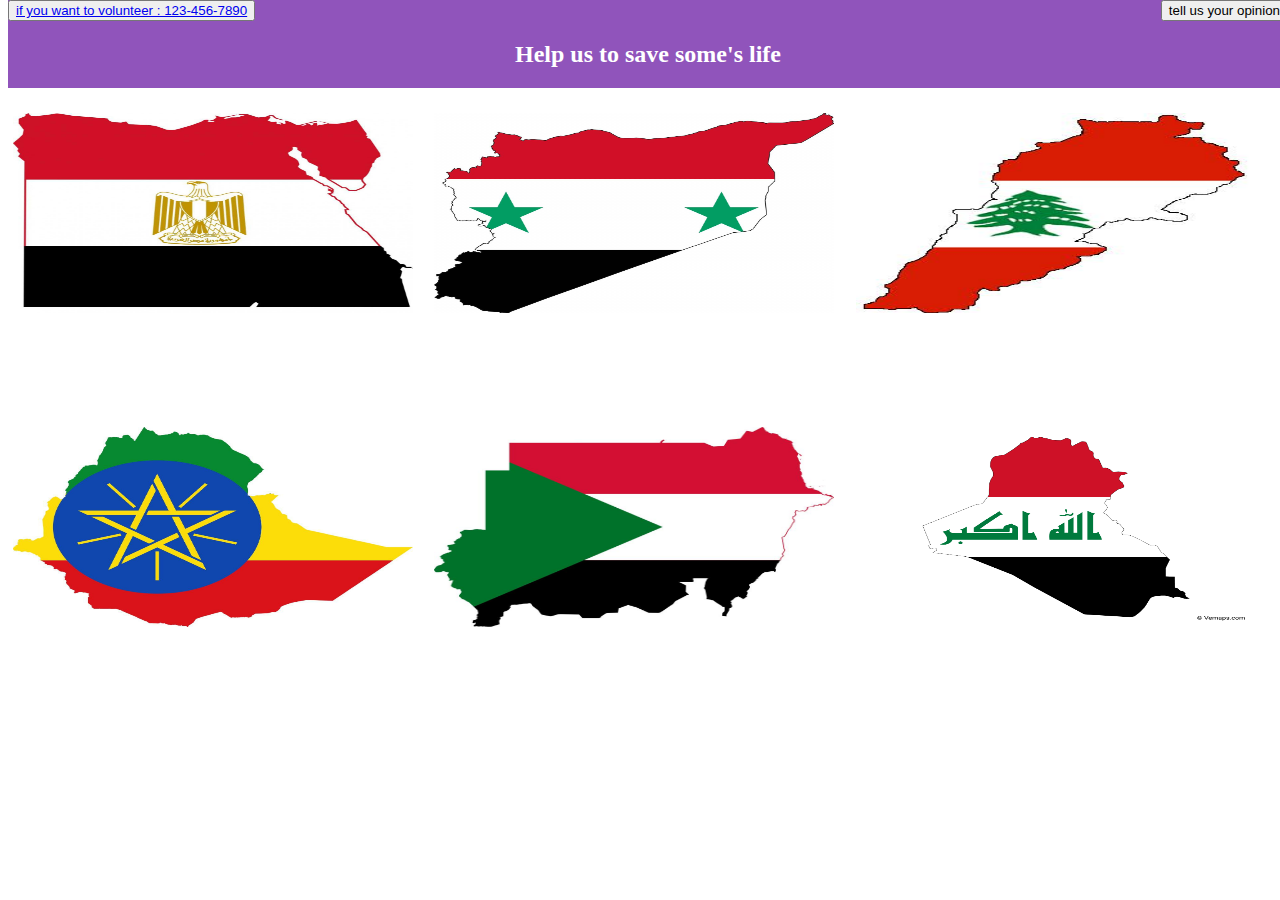
==== index2.html @ 2c43f0ca "solo" ====
<!DOCTYPE html>
<html>
<head>
	<title>Donations</title>
	<link rel="stylesheet" type="text/css" href="style.css">
	<script src="https://code.jquery.com/jquery-3.5.1.min.js" integrity="sha256-9/aliU8dGd2tb6OSsuzixeV4y/faTqgFtohetphbbj0=" crossorigin="anonymous"></script>
</head>
<body >
	<header>
<button ><a href="tel:123-456-7890">if you want to volunteer : 123-456-7890</a></button>
<button style="float: right;">tell us your opinion</button>
<h2 style="text-align: center;" >Help us to save some's life</h2>
</header>
<div class="row">
    <div class="column">
<input type="image" src="egypt.jpg" style="width: 400px;height: 200px;margin-top:100px" />
    </div>

    <div class="column">
<input type="image" src="syria.jpg" style ="width: 400px;height: 200px;margin-top:100px" />
    </div>

    <div class="column">
<input type="image" src="lebanon.jpg" style ="width: 400px;height: 200px;margin-top:100px"/>
    </div>
  </div>
  <div class="row2">
    <div class="column2">
<input type="image" src="oo.jpg" style="width: 400px;height: 200px;margin-top:100px" />
    </div>

    <div class="column2">
<input type="image" src="pal.jpg"  style ="width: 400px;height: 200px;margin-top:100px" />
    </div>

    <div class="column2">
<input type="image" src="iraq.jpg" style ="width: 400px;height: 200px;margin-top:100px"/>
    </div>
  </div>
  <script src="jquery.js"></script>
  <script src="main.js"></script>
</body>
</html>
---- style.css ----
#b1{
	font-family: sans-serif;
	/*margin: 0px
	padding:0px*/
	background-image: url("tr9.jpg") ;
	background-size:1800px 700px ;
	background-repeat: no-repeat;
	background-position: top
	background-size: cover;

/*background-color: #C5EBE9
*/}



header {
  background-color:#9054BB;
  color: white;
	position: fixed;
	top: 0px;
 	 width: 100%;
  	left: 0px
  	bottom:50px;
}
.login {
	margin:100px 500px 0px 20px;
		text-align:center;
		position: absolute;
	transform: translate(0%,20%);
	background ;
	top: 30%
	left:10%;
	padding: 30px 10px 20px 10px;
}
/*.country {
  position: relative;
  width: 50%;
}
.image1 {
  display: block;
  width: 100%;
  height: auto;
  margin-top: 500px

}

.overlay {
  position: absolute;
  bottom: 0;
  left: 0;
  right: 0;
  background-color: #008CBA;
  overflow: hidden;
  width: 100%;
  height: 0;
  transition: .5s ease;
}
.container:hover .overlay {
  height: 100%;
}
.text {
  color: white;
  font-size: 20px;
  position: absolute;
  top: 50%;
  left: 50%;
  -webkit-transform: translate(-50%, -50%);
  -ms-transform: translate(-50%, -50%);
  transform: translate(-50%, -50%);
  text-align: center;
}*/



* {
	box-sizing: border-box;
}

.column {
	float: left;
	width: 33.33%;
	padding: 5px;
}

.row::after {
	content: "";
	display: table;
	clear: both;
}
* {
	box-sizing: border-box;
}

.column2 {
	float: left;
	width: 33.33%;
	padding: 5px;
}

.row2::after {
	content: "";
	display: table;
	clear: both;
}
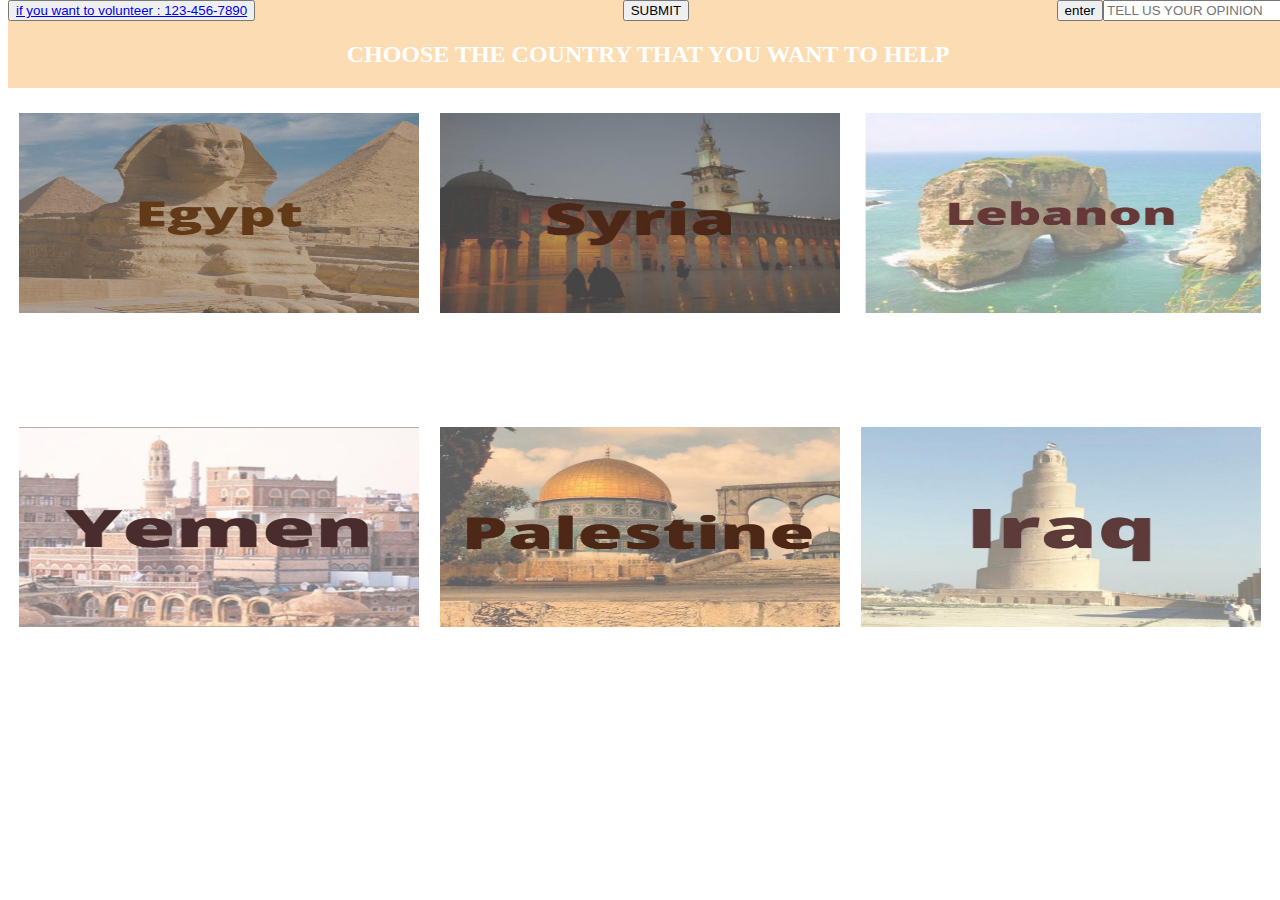
==== commit f4e26ba8: "SOLO" ====
--- a/index2.html
+++ b/index2.html
@@ -3,41 +3,50 @@
 <head>
 	<title>Donations</title>
 	<link rel="stylesheet" type="text/css" href="style.css">
+
 	<script src="https://code.jquery.com/jquery-3.5.1.min.js" integrity="sha256-9/aliU8dGd2tb6OSsuzixeV4y/faTqgFtohetphbbj0=" crossorigin="anonymous"></script>
 </head>
-<body >
+<body id="bod" >
+  
 	<header>
-<button ><a href="tel:123-456-7890">if you want to volunteer : 123-456-7890</a></button>
-<button style="float: right;">tell us your opinion</button>
-<h2 style="text-align: center;" >Help us to save some's life</h2>
+<button  id="button1" style="float: left"><a href="tel:123-456-7890">if you want to volunteer : 123-456-7890</a></button>
+   <button id="subbb">SUBMIT</button>
+
+<input type="text" placeholder="TELL US YOUR OPINION" style="float: right" id="opinion">
+<button style="float: right" id="enter">enter</button>
+<h2 style="text-align: center;" >CHOOSE THE COUNTRY THAT YOU WANT TO HELP</h2>
 </header>
+
 <div class="row">
     <div class="column">
-<input type="image" src="egypt.jpg" style="width: 400px;height: 200px;margin-top:100px" />
+<input type="image" src="eg2.jpg" id ="egypt" style="width: 400px;height: 200px;margin-top:100px" />
     </div>
 
     <div class="column">
-<input type="image" src="syria.jpg" style ="width: 400px;height: 200px;margin-top:100px" />
+<input type="image" src="syr.jpg" id="syria" style ="width: 400px;height: 200px;margin-top:100px" />
     </div>
 
     <div class="column">
-<input type="image" src="lebanon.jpg" style ="width: 400px;height: 200px;margin-top:100px"/>
+<input type="image" src="leb.jpg" id="lebanon" style ="width: 400px;height: 200px;margin-top:100px"/>
     </div>
   </div>
   <div class="row2">
     <div class="column2">
-<input type="image" src="oo.jpg" style="width: 400px;height: 200px;margin-top:100px" />
+<input type="image" src="yamen.jpg" id="oo" style="width: 400px;height: 200px;margin-top:100px" />
     </div>
 
     <div class="column2">
-<input type="image" src="pal.jpg"  style ="width: 400px;height: 200px;margin-top:100px" />
+<input type="image" src="pal.jpg" id="pal" style ="width: 400px;height: 200px;margin-top:100px" />
     </div>
 
     <div class="column2">
-<input type="image" src="iraq.jpg" style ="width: 400px;height: 200px;margin-top:100px"/>
+<input type="image" src="iraq.jpg" id="iraq" style ="width: 400px;height: 200px;margin-top:100px"/>
+
     </div>
   </div>
+
   <script src="jquery.js"></script>
   <script src="main.js"></script>
+
 </body>
 </html>--- a/style.css
+++ b/style.css
@@ -1,36 +1,61 @@
 #b1{
 	font-family: sans-serif;
-	/*margin: 0px
+
+
+/*	margin: 0px
 	padding:0px*/
-	background-image: url("tr9.jpg") ;
-	background-size:1800px 700px ;
+	background-image: url("hhh.jpg") ;
+	background-size:1500px 900px ;
 	background-repeat: no-repeat;
 	background-position: top
 	background-size: cover;
 
-/*background-color: #C5EBE9
-*/}
-
+}
+#h1{
+	text-align: center;
+	color:#D6B487 ;
+	font-family: sans-serif;
+	background-color: white;
+
+}
+/*#bod{
+	background-color: #FFCC8B
+}*/
 
 
 header {
-  background-color:#9054BB;
+  background-color:#FCDCB3;
   color: white;
 	position: fixed;
 	top: 0px;
  	 width: 100%;
   	left: 0px
-  	bottom:50px;
+  	bottom:40px;
+}
+.button1 {
+	  border: none;
+position: fixed;
+text-align: center;
+  text-decoration: none;
+
+  display: inline-block;
+  font-size: 16px;
+  cursor: pointer
+    background-color: white
+    padding:;
+
 }
 .login {
-	margin:100px 500px 0px 20px;
-		text-align:center;
-		position: absolute;
+	
+	background-color: white;
+	margin:100px 600px 0px 20px;
+	text-align:center;
+	position: absolute;
 	transform: translate(0%,20%);
 	background ;
 	top: 30%
 	left:10%;
-	padding: 30px 10px 20px 10px;
+	padding: 30px 50px 40px 50px;
 }
 /*.country {
   position: relative;
@@ -101,4 +126,81 @@
 	content: "";
 	display: table;
 	clear: both;
+}
+
+.H{
+	border-radius: 50%;
+ 	padding: 100px;
+  	border: none;
+  	margin: 100px 70px;
+	background-image: url('https://www.anera.org/wp-content/uploads/2016/09/Education_hover.png');
+
+}
+.E{
+	border-radius: 50%;
+ 	padding: 100px;
+  	border: none;
+  	margin: 100px 70px;
+	background-image: url();
+
+}
+.C{
+	border-radius: 50%;
+ 	padding: 100px;
+  	border: none;
+  	margin: 100px 70px;
+	background-image: url(health.png);
+
+}
+#bod{
+/*	background-image: url(sav.jpg);
+*/	text-align: center;
+	background-size: 1600px 900px
+	background-repeat :no-repeat;
+
+}
+/*#about{
+/*	background-color: white;
+
+*/	/*margin:100px 600px 0px 20px;
+	text-align:center;
+	position: absolute;
+		color:#D6B487 
+
+	transform: translate(40%,0%);
+
+	top: 30%
+	left:10%;
+	padding: 30px 50px 40px 50px;
+
+}
+#ex{
+
+	margin:100px 600px 0px 20px;
+	text-align:center;
+	position: absolute;
+	transform: translate(40%,0%);
+	color: white
+	top: 30%
+	left:10%;
+	padding: 30px 50px 40px 50px;
+
+}
+}*/
+/*#tr1 {
+	border: 10px solid red;
+  border-radius: 6px;}*/
+  #pay{
+	margin:100px 600px 0px 20px;
+	position: absolute;
+	transform: translate(80%,20%);
+	background-color: white ;
+	top: 30%
+	left:10%;
+	padding: 30px 50px 40px 50px;
+}
+#thoughts{
+
+	transform: translate(500%,200%);
+
 }